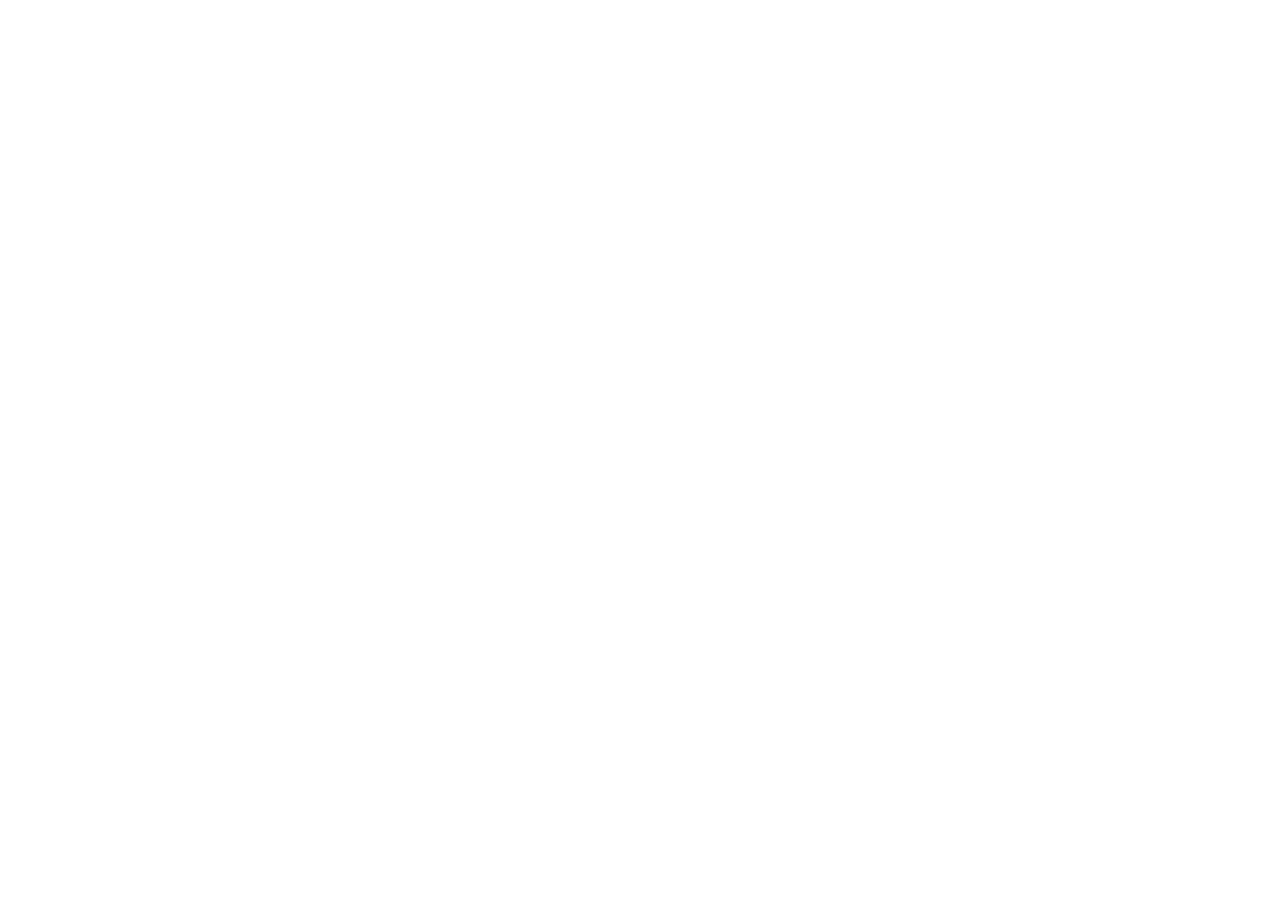
==== docs/index.html @ 6caf4298 "segundo Commit" ====
<!doctype html><html lang="en"><head><meta charset="utf-8"/><link rel="icon" href="/favicon.ico"/><meta name="viewport" content="width=device-width,initial-scale=1"/><meta name="theme-color" content="#000000"/><meta name="description" content="Web site created using create-react-app"/><link rel="apple-touch-icon" href="/logo192.png"/><link rel="manifest" href="/manifest.json"/><link rel="stylesheet" href="https://cdnjs.cloudflare.com/ajax/libs/animate.css/4.1.1/animate.min.css"/><title>React App</title><script defer="defer" src="/static/js/main.13882886.js"></script><link href="/static/css/main.03b6be19.css" rel="stylesheet"></head><body><noscript>You need to enable JavaScript to run this app.</noscript><div id="root"></div></body></html>
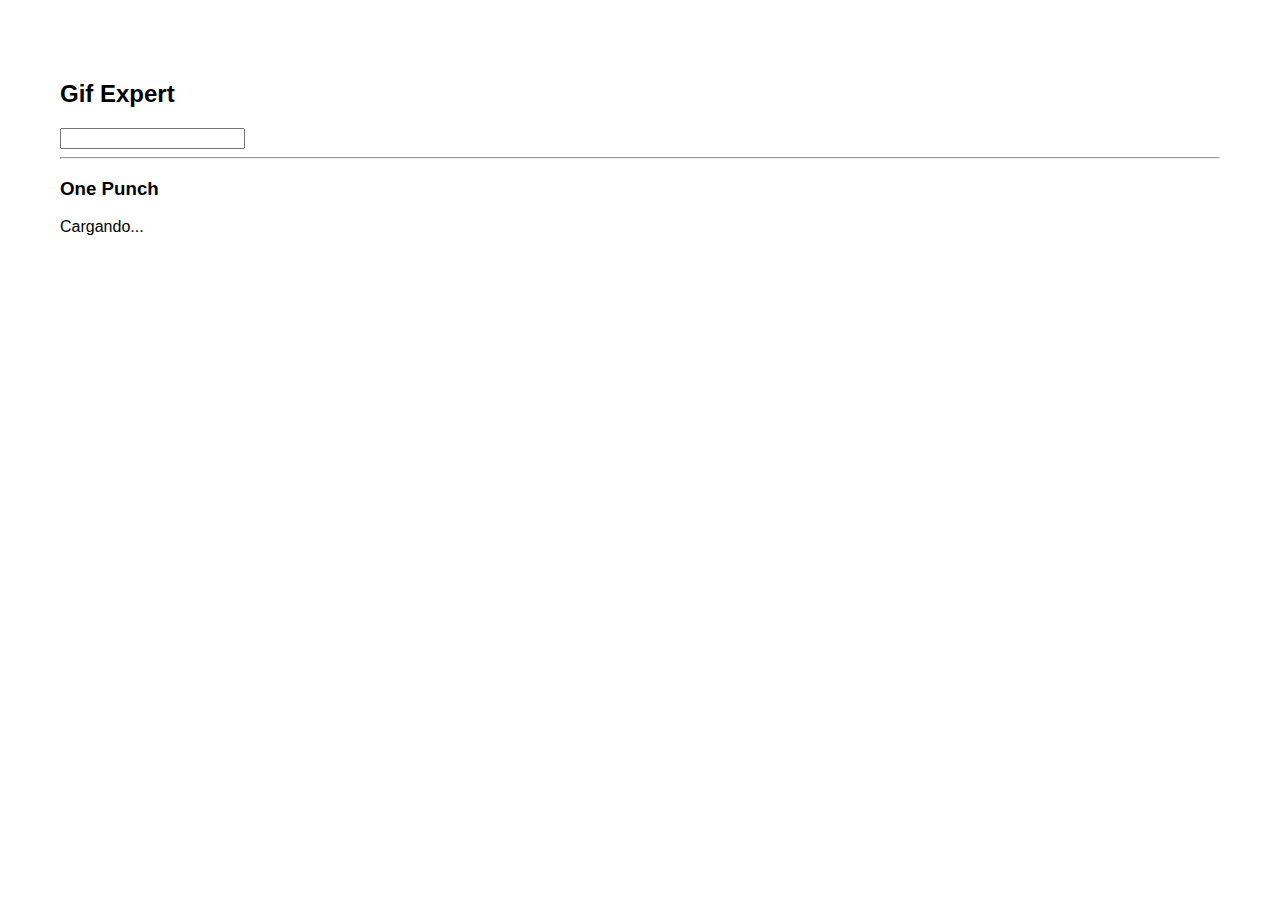
==== commit 1b527059: "index actualizado" ====
--- a/docs/index.html
+++ b/docs/index.html
@@ -1 +1,22 @@
-<!doctype html><html lang="en"><head><meta charset="utf-8"/><link rel="icon" href="/favicon.ico"/><meta name="viewport" content="width=device-width,initial-scale=1"/><meta name="theme-color" content="#000000"/><meta name="description" content="Web site created using create-react-app"/><link rel="apple-touch-icon" href="/logo192.png"/><link rel="manifest" href="/manifest.json"/><link rel="stylesheet" href="https://cdnjs.cloudflare.com/ajax/libs/animate.css/4.1.1/animate.min.css"/><title>React App</title><script defer="defer" src="/static/js/main.13882886.js"></script><link href="/static/css/main.03b6be19.css" rel="stylesheet"></head><body><noscript>You need to enable JavaScript to run this app.</noscript><div id="root"></div></body></html>+<!doctype html>
+<html lang="en">
+
+<head>
+    <meta charset="utf-8" />
+    <link rel="icon" href="./favicon.ico" />
+    <meta name="viewport" content="width=device-width,initial-scale=1" />
+    <meta name="theme-color" content="#000000" />
+    <meta name="description" content="Web site created using create-react-app" />
+    <link rel="apple-touch-icon" href="./logo192.png" />
+    <link rel="manifest" href="./manifest.json" />
+    <link rel="stylesheet" href="https://cdnjs.cloudflare.com/ajax/libs/animate.css/4.1.1/animate.min.css" />
+    <title>React App</title>
+    <script defer="defer" src="./static/js/main.13882886.js"></script>
+    <link href="./static/css/main.03b6be19.css" rel="stylesheet">
+</head>
+
+<body><noscript>You need to enable JavaScript to run this app.</noscript>
+    <div id="root"></div>
+</body>
+
+</html>--- a/docs/static/css/main.03b6be19.css
+++ b/docs/static/css/main.03b6be19.css
@@ -0,0 +1,2 @@
+body{-webkit-font-smoothing:antialiased;-moz-osx-font-smoothing:grayscale;font-family:-apple-system,BlinkMacSystemFont,Segoe UI,Roboto,Oxygen,Ubuntu,Cantarell,Fira Sans,Droid Sans,Helvetica Neue,sans-serif;margin:0;padding:60px}code{font-family:source-code-pro,Menlo,Monaco,Consolas,Courier New,monospace}*{font-family:Arial,Helvetica,sans-serif}.card-grid{display:flex;flex-direction:row;flex-wrap:wrap}.card{align-content:center;border:1px solid grey;margin-bottom:10px;margin-right:10px;overflow:hidden}.card p{margin:0 auto;padding:5px}
+/*# sourceMappingURL=main.03b6be19.css.map*/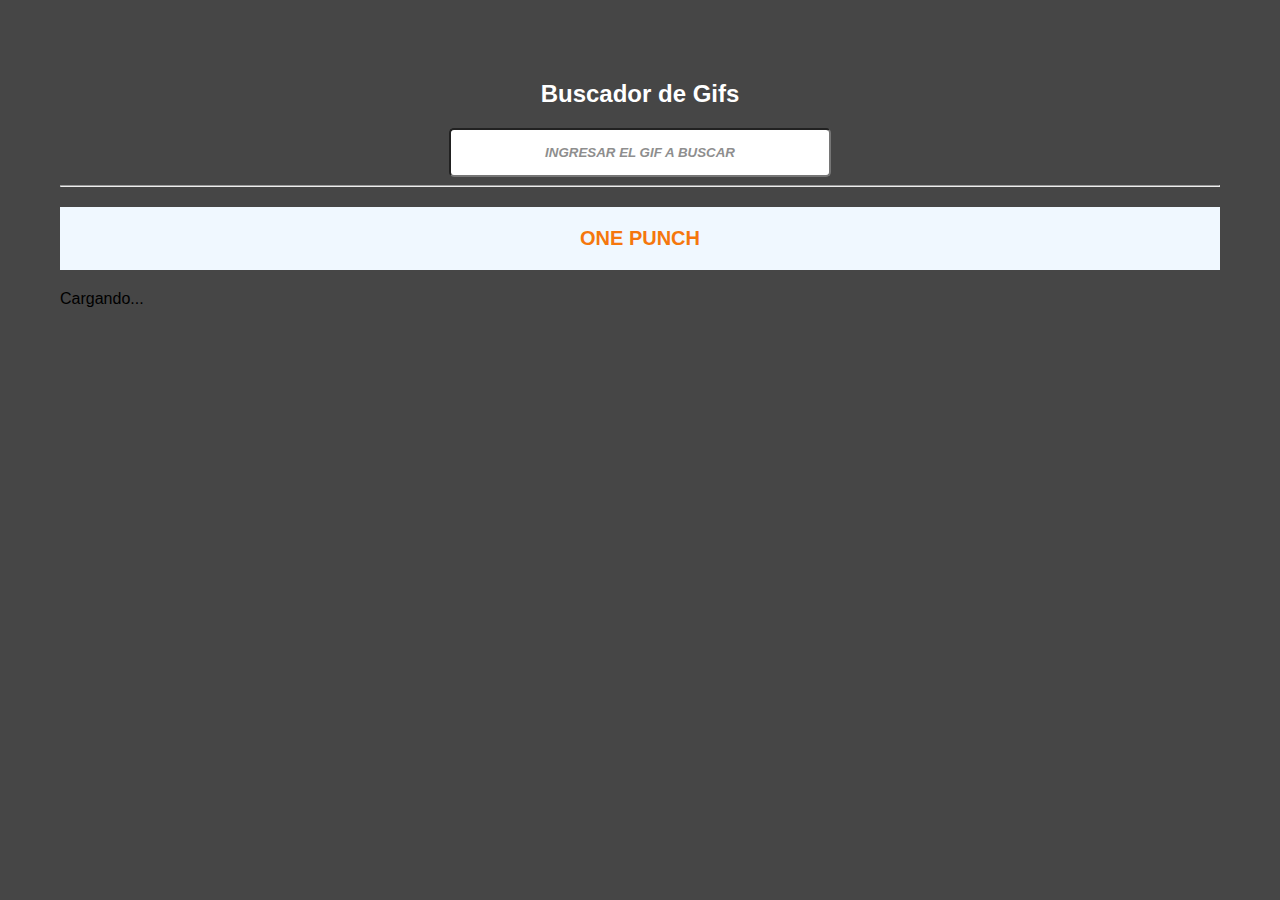
==== commit 9a84f86b: "Carga de docs" ====
--- a/docs/index.html
+++ b/docs/index.html
@@ -10,9 +10,9 @@
     <link rel="apple-touch-icon" href="./logo192.png" />
     <link rel="manifest" href="./manifest.json" />
     <link rel="stylesheet" href="https://cdnjs.cloudflare.com/ajax/libs/animate.css/4.1.1/animate.min.css" />
-    <title>React App</title>
-    <script defer="defer" src="./static/js/main.13882886.js"></script>
-    <link href="./static/css/main.03b6be19.css" rel="stylesheet">
+    <title>Seeker Gifs</title>
+    <script defer="defer" src="./static/js/main.13597866.js"></script>
+    <link href="./static/css/main.e4042bed.css" rel="stylesheet">
 </head>
 
 <body><noscript>You need to enable JavaScript to run this app.</noscript>
--- a/docs/static/css/main.e4042bed.css
+++ b/docs/static/css/main.e4042bed.css
@@ -0,0 +1,2 @@
+body{-webkit-font-smoothing:antialiased;-moz-osx-font-smoothing:grayscale;background-color:#464646;font-family:-apple-system,BlinkMacSystemFont,Segoe UI,Roboto,Oxygen,Ubuntu,Cantarell,Fira Sans,Droid Sans,Helvetica Neue,sans-serif;margin:0;padding:60px}code{font-family:source-code-pro,Menlo,Monaco,Consolas,Courier New,monospace}*{font-family:Arial,Helvetica,sans-serif}.card-grid{display:flex;flex-direction:row;flex-wrap:wrap}h2.titulo{color:#fff}form,h2.titulo{text-align:center}.title-categoria{background-color:#f0f8ff;color:#f5770d;font-size:20px;padding:20px}.buscador,.title-categoria{text-align:center;text-transform:uppercase}.buscador{border-radius:5px;padding:15px;width:30%}.buscador::-webkit-input-placeholder{color:#8e8e8e;font-style:italic;font-weight:700;text-transform:uppercase}.buscador:-ms-input-placeholder{color:#8e8e8e;font-style:italic;font-weight:700;text-transform:uppercase}.buscador::placeholder{color:#8e8e8e;font-style:italic;font-weight:700;text-transform:uppercase}.card{align-content:center;border:1px solid grey;margin-bottom:10px;margin-right:10px;overflow:hidden}.card p{color:aqua;padding:5px;text-align:center;text-transform:uppercase}
+/*# sourceMappingURL=main.e4042bed.css.map*/